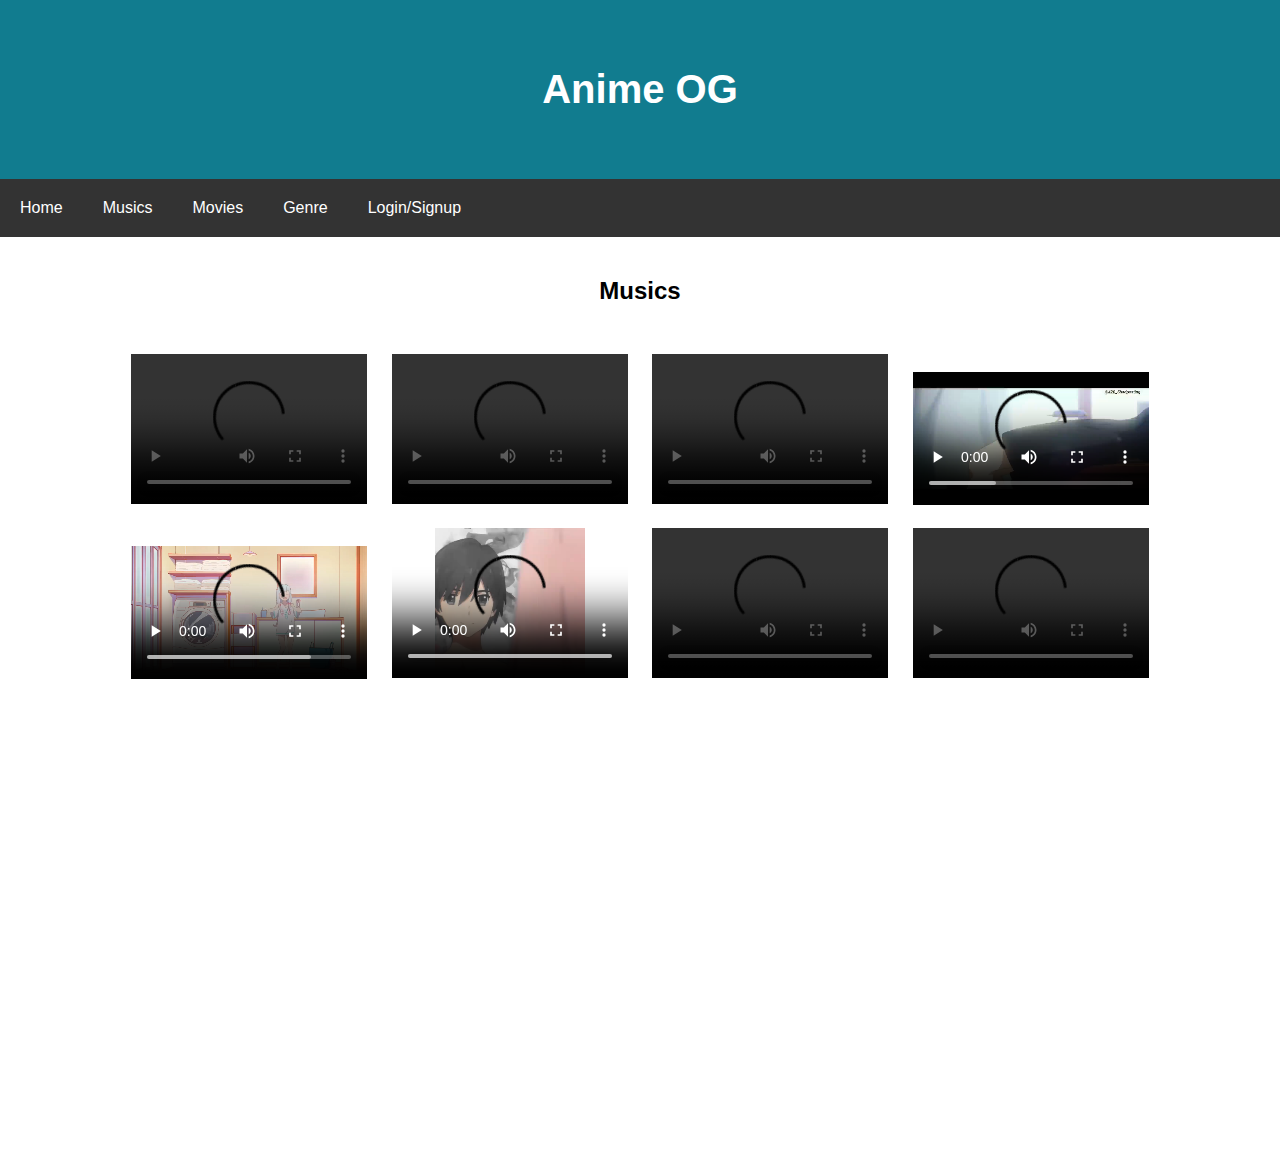
==== Test Website/Index.html @ ab96952c "Dig Update" ====
<!DOCTYPE html>
<html>
<head>
	<meta charset="utf-8">
	<meta name="viewport" content="width=device-width, initial-scale=1">
	<title>My Class Room | Home</title>
	<link rel="stylesheet" href="style/style.css">
</head>
<body>
	<header>
		<h1>Anime OG</h1>
	</header>
	<nav>
		<a href="#">Home</a>
		<a href="#">Musics</a>
		<a href="#">Movies</a>
		<a href="#">Genre</a>
		<a href="#">Login/Signup</a>
	</nav>
	<main>
		<section>
			<h2>Musics</h2>
			<video src="videos/video1.mp4" width="20%" controls ></video>
			<video src="videos/video2.mp4" width="20%" controls ></video>
			<video src="videos/video3.mp4" width="20%" controls ></video>
			<video src="videos/video4.mp4" width="20%" controls ></video>
			<video src="videos/video5.mp4" width="20%" controls ></video>
			<video src="videos/video6.mp4" width="20%" height="170" controls ></video>
			<video src="videos/video7.mp4" width="20%" controls ></video>
			<video src="videos/video8.mp4" width="20%" controls ></video>
		</section>

	</main>

</body>
</html>
---- Test Website/style/style.css ----
* {
    box-sizing: border-box;
}

body {
    margin: 0px;
    font-family: -apple-system, BlinkMacSystemFont, 'Segoe UI', Roboto, Oxygen, Ubuntu, Cantarell, 'Open Sans', 'Helvetica Neue', sans-serif;
}

header h1 {
    text-align: center;
    font-size: 40px;
    color: white;
}

header {
    padding: 40px;
    background-color: rgb(17, 124, 143);
}

nav {
    background-color: #333;
    overflow: hidden;
}

nav a {
    text-decoration: none;
    padding: 20px;
    text-align: center;
    float: left;
    color: white;
}

main {
    background-color: white;
    text-align: center;
}

h2 {
    padding: 20px;
}

section:nth-child(even) {
    background-color: rgb(241, 241, 241);
}

section {
    min-height: 100vh;
}

video {
    padding: 10px;
}

iframe {
    height: 75vh;
}

img {
    padding: 10px;
}

section h5 {
    margin: 40px;
}

footer {
    background-color: #333;
    overflow: hidden;
}

footer a {
    text-decoration: none;
    padding: 20px;
    text-align: center;
    float: left;
    color: white;
}
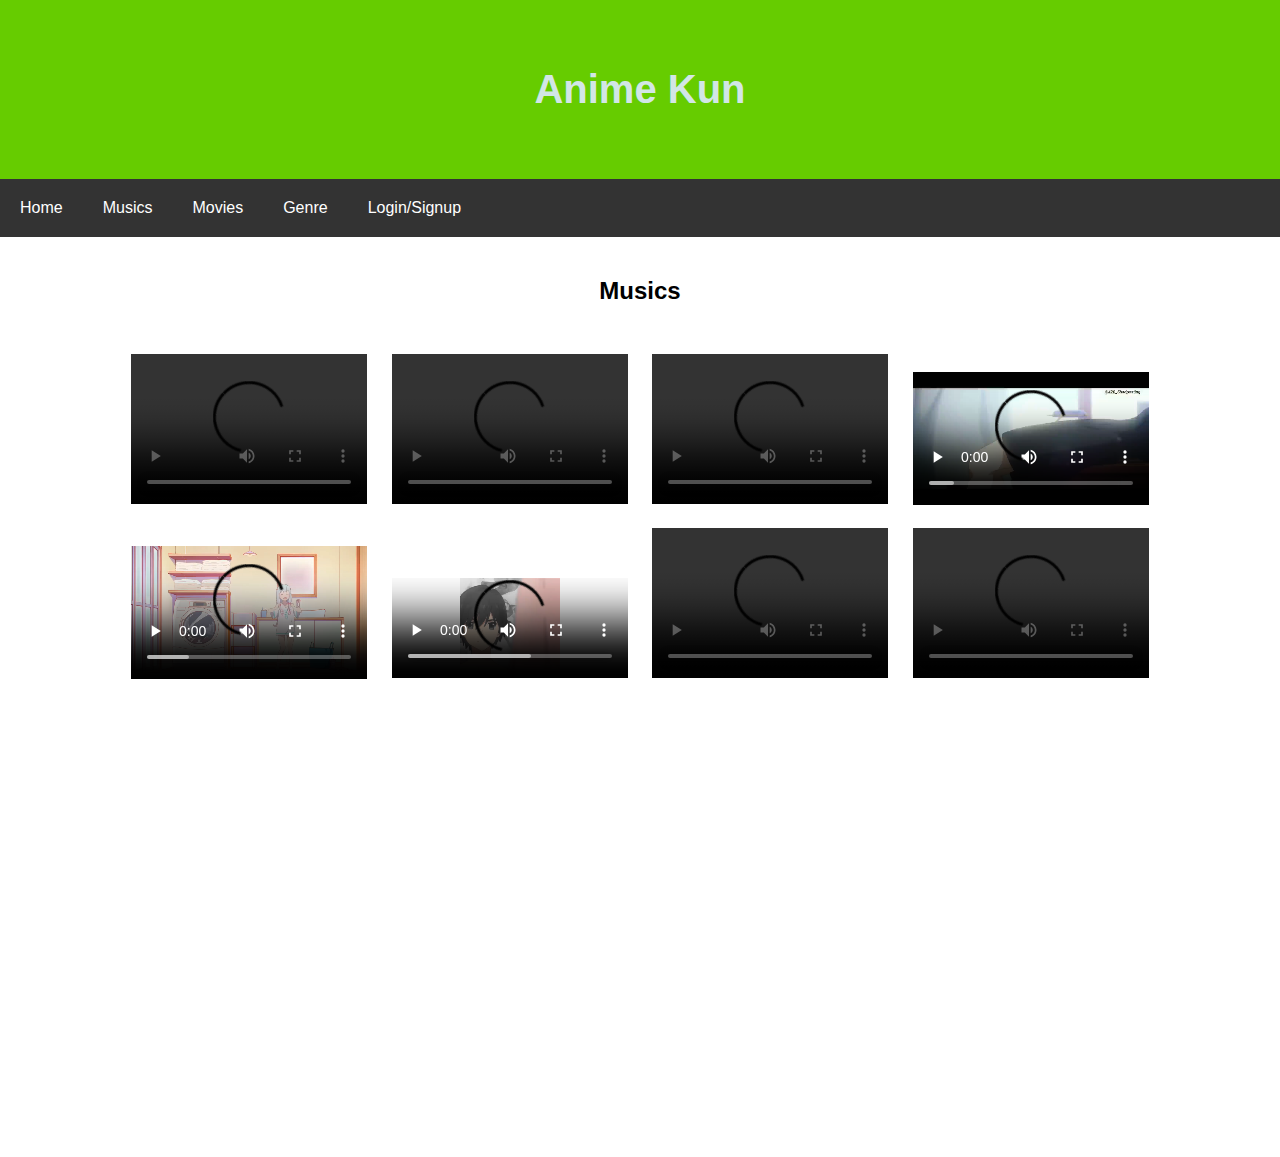
==== commit 94164dc6: "a" ====
--- a/Test Website/Index.html
+++ b/Test Website/Index.html
@@ -3,13 +3,16 @@
 <head>
 	<meta charset="utf-8">
 	<meta name="viewport" content="width=device-width, initial-scale=1">
-	<title>My Class Room | Home</title>
+	<title>Anime Kun | Home</title>
 	<link rel="stylesheet" href="style/style.css">
 </head>
+
 <body>
+
 	<header>
-		<h1>Anime OG</h1>
+		<h1>Anime Kun</h1>
 	</header>
+
 	<nav>
 		<a href="#">Home</a>
 		<a href="#">Musics</a>
@@ -17,6 +20,7 @@
 		<a href="#">Genre</a>
 		<a href="#">Login/Signup</a>
 	</nav>
+
 	<main>
 		<section>
 			<h2>Musics</h2>
@@ -25,7 +29,7 @@
 			<video src="videos/video3.mp4" width="20%" controls ></video>
 			<video src="videos/video4.mp4" width="20%" controls ></video>
 			<video src="videos/video5.mp4" width="20%" controls ></video>
-			<video src="videos/video6.mp4" width="20%" height="170" controls ></video>
+			<video src="videos/video6.mp4" width="20%" height="120" controls ></video>
 			<video src="videos/video7.mp4" width="20%" controls ></video>
 			<video src="videos/video8.mp4" width="20%" controls ></video>
 		</section>
--- a/Test Website/style/style.css
+++ b/Test Website/style/style.css
@@ -10,12 +10,12 @@
 header h1 {
     text-align: center;
     font-size: 40px;
-    color: white;
+    color: rgb(210, 230, 230);
 }
 
 header {
     padding: 40px;
-    background-color: rgb(17, 124, 143);
+    background-color: rgb(102, 204, 0);
 }
 
 nav {
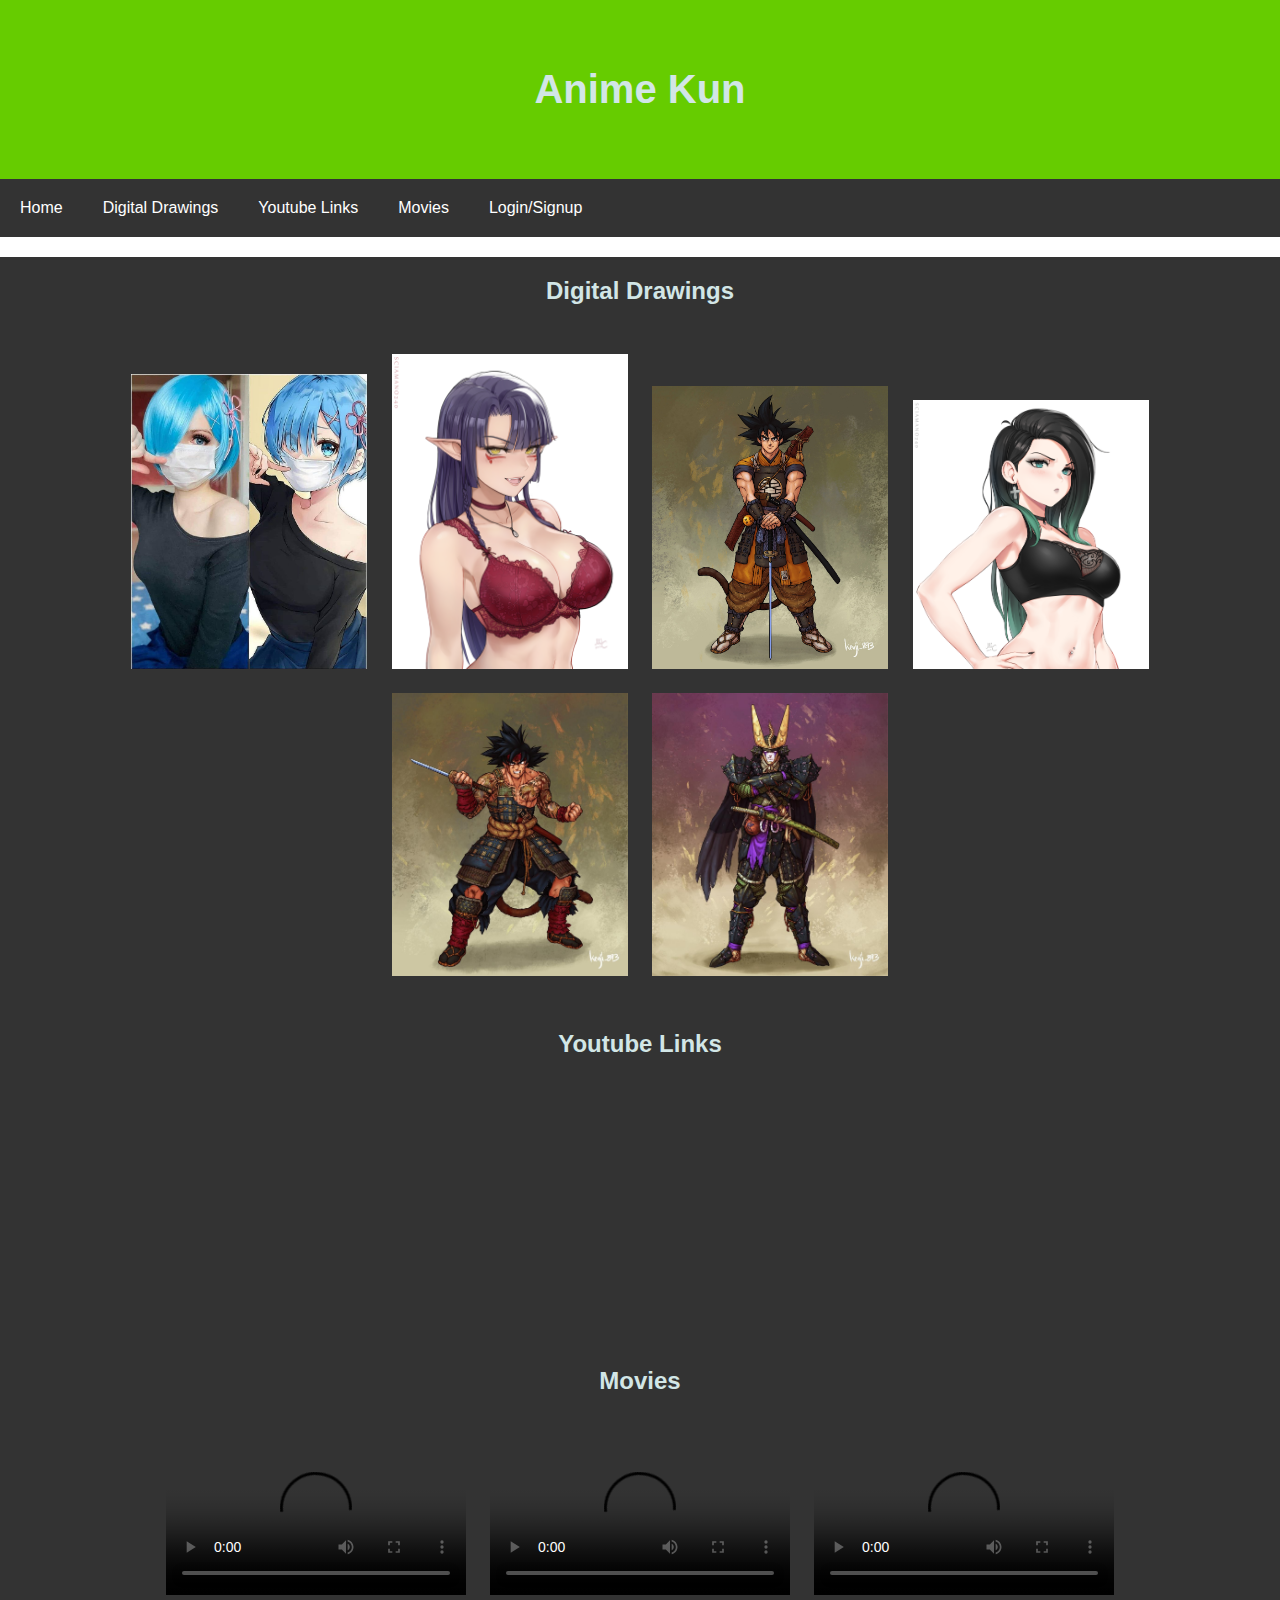
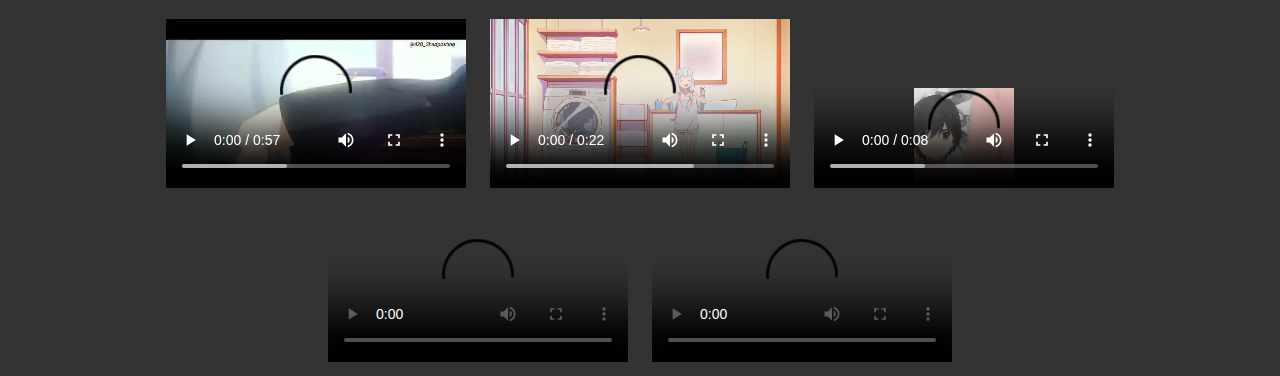
==== commit 96ec620e: "*" ====
--- a/Test Website/Index.html
+++ b/Test Website/Index.html
@@ -15,23 +15,50 @@
 
 	<nav>
 		<a href="#">Home</a>
-		<a href="#">Musics</a>
+		<a href="#">Digital Drawings</a>
+		<a href="#">Youtube Links</a>
 		<a href="#">Movies</a>
-		<a href="#">Genre</a>
 		<a href="#">Login/Signup</a>
 	</nav>
 
 	<main>
 		<section>
-			<h2>Musics</h2>
-			<video src="videos/video1.mp4" width="20%" controls ></video>
-			<video src="videos/video2.mp4" width="20%" controls ></video>
-			<video src="videos/video3.mp4" width="20%" controls ></video>
-			<video src="videos/video4.mp4" width="20%" controls ></video>
-			<video src="videos/video5.mp4" width="20%" controls ></video>
-			<video src="videos/video6.mp4" width="20%" height="120" controls ></video>
-			<video src="videos/video7.mp4" width="20%" controls ></video>
-			<video src="videos/video8.mp4" width="20%" controls ></video>
+			<h2>Digital Drawings</h2>
+			<img src="digital_drawings/0.jpg" width="20%">
+			<img src="digital_drawings/1.png" width="20%">
+			<img src="digital_drawings/2.jpg" width="20%">
+			<img src="digital_drawings/3.png" width="20%">
+			<img src="digital_drawings/4.jpg" width="20%">
+			<img src="digital_drawings/5.jpg" width="20%">
+
+		</section>
+
+		<section>
+
+			<h2>Youtube Links</h2>
+
+			<iframe src="https://www.youtube.com/embed/dn9S0t3xXn4" title="YouTube video player" frameborder="0" allow="accelerometer; autoplay; clipboard-write; encrypted-media; gyroscope; picture-in-picture" allowfullscreen></iframe>
+
+			<iframe src="https://www.youtube.com/embed/VNdHd1asf9s" title="YouTube video player" frameborder="0" allow="accelerometer; autoplay; clipboard-write; encrypted-media; gyroscope; picture-in-picture" allowfullscreen></iframe>
+
+			<iframe src="https://www.youtube.com/embed/XjvaJH8aRc0" title="YouTube video player" frameborder="0" allow="accelerometer; autoplay; clipboard-write; encrypted-media; gyroscope; picture-in-picture" allowfullscreen></iframe>
+
+		</section>
+
+		<section>
+			<h2>Movies</h2>
+			<video src="videos/video1.mp4" width="25%" controls ></video>
+			<video src="videos/video2.mp4" width="25%" controls ></video>
+			<video src="videos/video3.mp4" width="25%" controls ></video>
+			<video src="videos/video4.mp4" width="25%" controls ></video>
+			<video src="videos/video5.mp4" width="25%" controls ></video>
+			<video src="videos/video6.mp4" width="25%" height="120" controls ></video>
+			<video src="videos/video7.mp4" width="25%" controls ></video>
+			<video src="videos/video8.mp4" width="25%" controls ></video>
+		</section>
+
+		<section>
+			
 		</section>
 
 	</main>
--- a/Test Website/style/style.css
+++ b/Test Website/style/style.css
@@ -32,19 +32,20 @@
 }
 
 main {
-    background-color: white;
+    background-color: #333;
     text-align: center;
 }
 
 h2 {
+    color: rgb(210, 230, 230);
     padding: 20px;
 }
 
-section:nth-child(even) {
+section a:nth-child(even) {
     background-color: rgb(241, 241, 241);
 }
 
-section {
+section b {
     min-height: 100vh;
 }
 
@@ -53,7 +54,7 @@
 }
 
 iframe {
-    height: 75vh;
+    height: 25vh;
 }
 
 img {
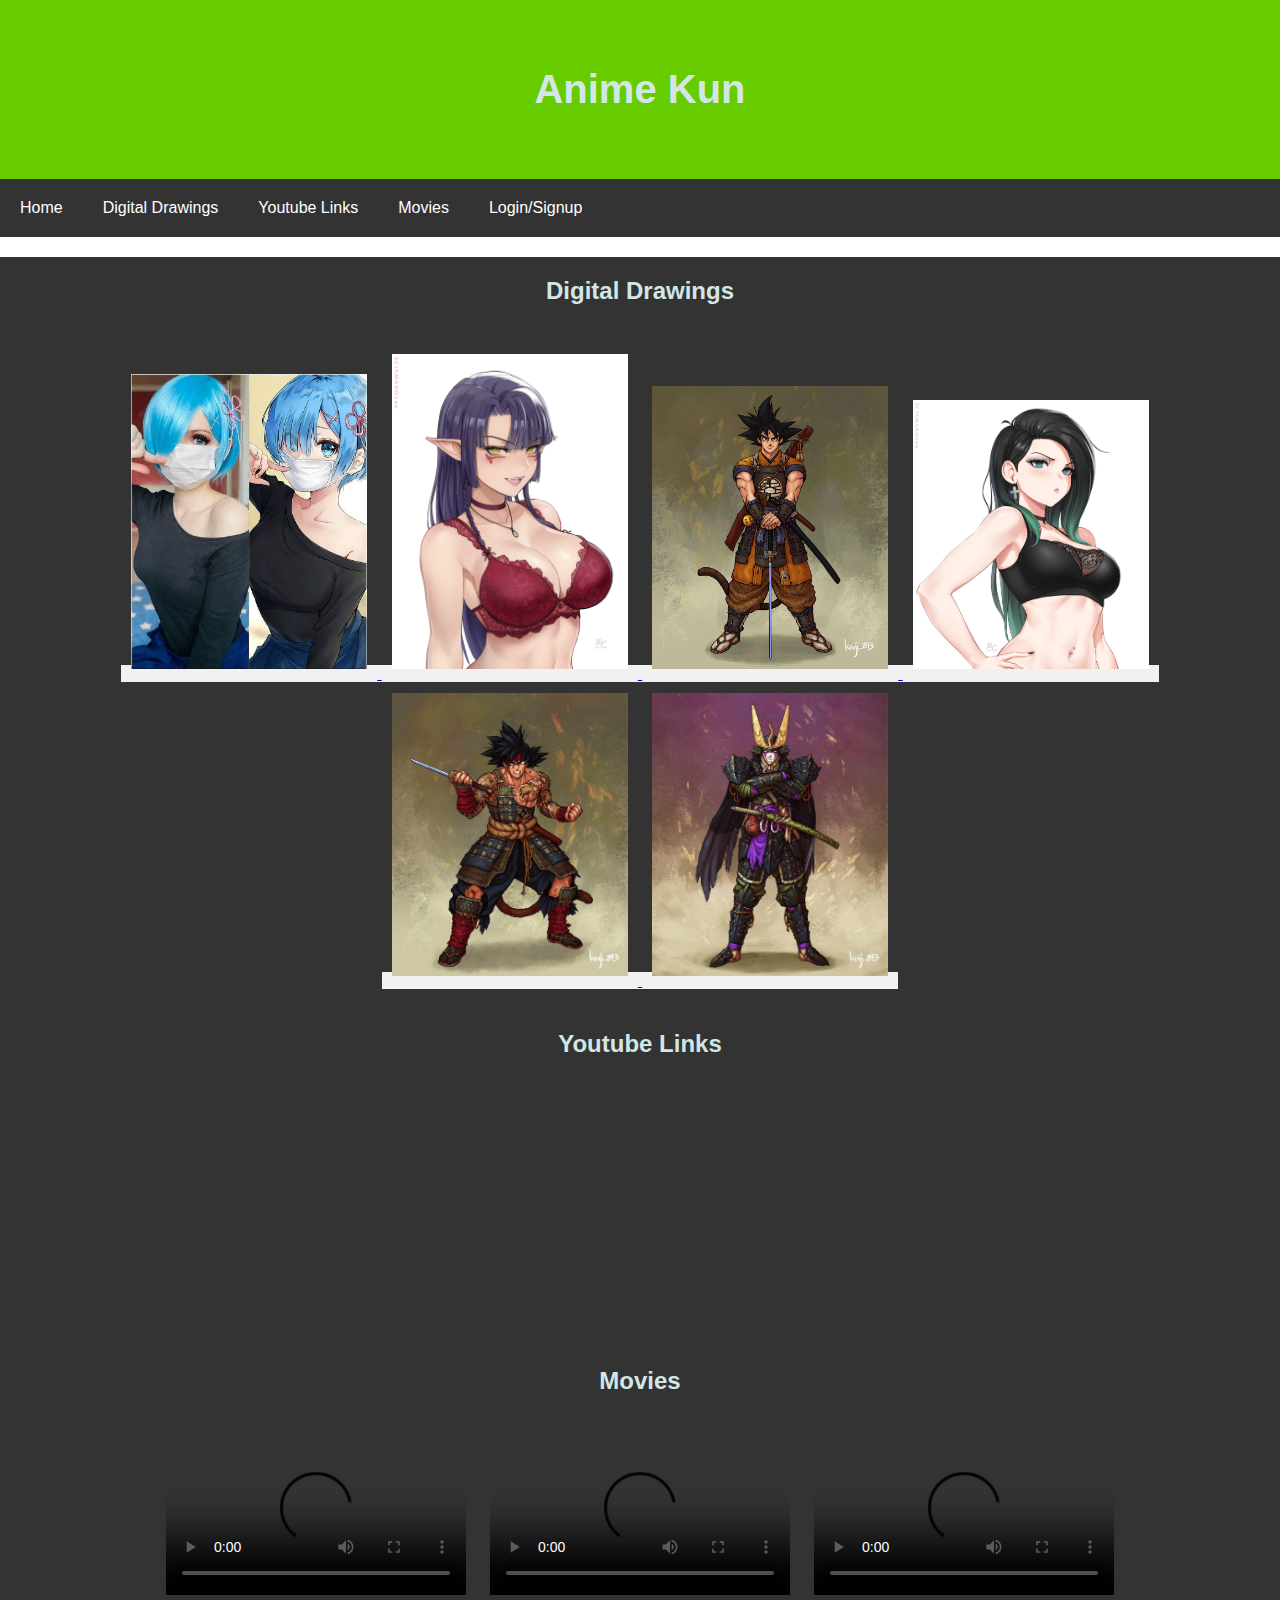
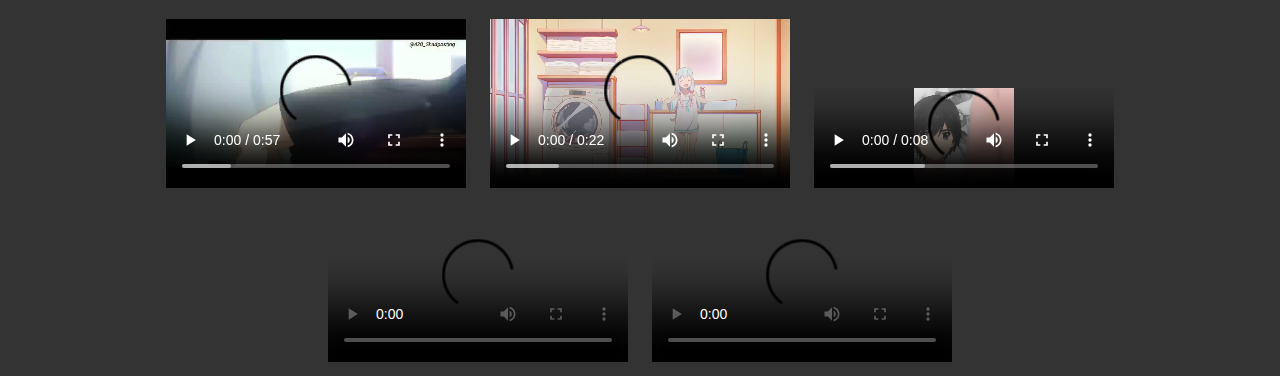
==== commit 17565d88: "Test" ====
--- a/Test Website/Index.html
+++ b/Test Website/Index.html
@@ -24,13 +24,14 @@
 	<main>
 		<section>
 			<h2>Digital Drawings</h2>
+		<a href="https://www.facebook.com/EcchiIsKing3" >
 			<img src="digital_drawings/0.jpg" width="20%">
 			<img src="digital_drawings/1.png" width="20%">
 			<img src="digital_drawings/2.jpg" width="20%">
 			<img src="digital_drawings/3.png" width="20%">
 			<img src="digital_drawings/4.jpg" width="20%">
 			<img src="digital_drawings/5.jpg" width="20%">
-
+		</a>
 		</section>
 
 		<section>
@@ -58,7 +59,7 @@
 		</section>
 
 		<section>
-			
+
 		</section>
 
 	</main>
